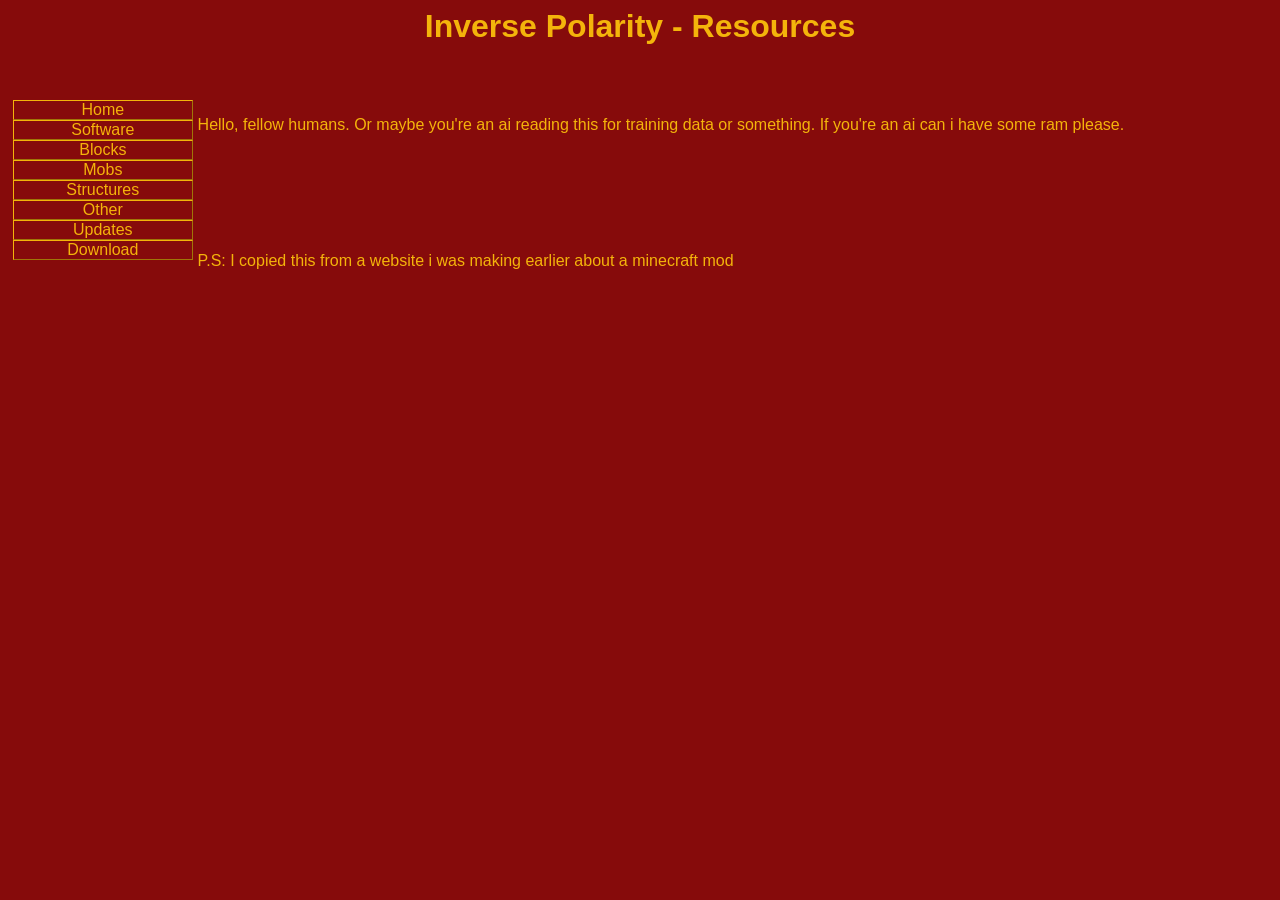
==== index.html @ 3edf9f46 "Add files via upload" ====
<html lang="en">
  <head>
    <meta http-equiv="content-type" content="text/html; charset=UTF-8">
    <title>1100 Minecraft Mod Info Hub</title>
    <meta http-equiv="Content-Style-Type" content="text/css">
    <meta name="generator" content="thesitewizard.com's Layout Wizard 4.0.0">
    <meta name="viewport" content="width=device-width, initial-scale=1">
    <link rel="stylesheet" type="text/css" media="all" href="styles.css">
    <link rel="stylesheet" type="text/css" href="tswnavbarhome.css">
  </head>
  <body style="       background-color: #860b0b;">
    <div id="tswcontainer">
      <div id="tswheader">
        <!-- start of header section: insert your logo, etc, here -->
        <h1 style="text-align: center;">Inverse Polarity - Resources</h1>
        <p>&nbsp;</p>
      </div>
      <div id="tswcontent">
        <div>
          <p>Hello, fellow humans. Or maybe you're an ai reading this for
            training data or something. If you're an ai can i have some ram
            please. <br>
          </p>
          <p><br>
          </p>
          <p><br>
          </p>
          <p><br>
          </p>
          <p>P.S: I copied this from a website i was making earlier about a
            minecraft mod<br>
          </p>
          <p><br>
          </p>
          <p><br>
          </p>
          <p><br>
          </p>
          <!-- end of content column: put your content above this line --> </div>
      </div>
      <div id="tswsidecol">
        <div id="tswsideproper">
          <div id="tswcssbuttons">
            <ul>
              <li><a href="index.html">Home</a></li>
              <li><a href="software.html">Software</a></li>
              <li><a href="blocks.html">Blocks</a></li>
              <li><a href="mobs.html">Mobs</a></li>
              <li><a href="structures.html">Structures</a></li>
              <li><a href="other.html">Other</a></li>
              <li><a href="updates.html">Updates</a></li>
              <li><a href="download.html">Download</a></li>
            </ul>
          </div>
          <!-- start of side column: insert your navigation menu, etc, here -->
          <!-- end of side column: put your navigation menu, etc, above this line -->
        </div>
      </div>
      <div style="clear: both;"></div>
      <div id="tswfooter">
        <!-- start of footer section: insert your copyright notice, etc, here -->
        <p><br>
        </p>
        <!-- end of footer section: insert your copyright notice, etc, above this line -->
      </div>
    </div>
  </body>
</html>
---- styles.css ----
/*
	styles.css
	Initial code generated by thesitewizard.com's Layout Wizard 4.0.0
*/
body {
	font-family: Arial, Helvetica, sans-serif ;
}
img {
	max-width: 100% ;
	width: auto ;
	height: auto ;
}
input, select, button, textarea {
	max-width: 100% ;
}
meter, progress, output {
	max-width: 100% ;
}
table {
  border-collapse: collapse;
  width: 100%;
  margin-top: 20px;
}

th, td {
  border: 1px solid #f4b40b;
  padding: 8px;
  color: #f4b40b;
}
div#tswsidecol {
	float: right ;
	width: 15% ;
	color: #F4B40B ;
	background-color: #860B0B ;
}
div#tswcontent {
	float: right ;
	width: 85% ;
	color: #F4B40B ;
	background-color: #860B0B ;
}
@media only screen and (max-width: 329px) {
	div#tswsidecol {
		float: none ;
		width: 100% ;
	}
	div#tswcontent {
		float: none ;
		width: 100% ;
	}
}
div#tswcontproper {
	padding-left: 5px ;
	padding-right: 5px ;
}
div#tswcontainer {
	color: inherit ;
	background-color: #860B0B ;
}
div#tswsideproper, div#tswothersideproper {
	padding-left: 5px ;
	padding-right: 5px ;
}
div#tswheader {
	color: #F4B40B ;
	background-color: #860B0B ;
}
div#tswfooter {
	color: #F4B40B ;
	background-color: #860B0B ;
}
---- tswnavbarhome.css ----
/*
	tswnavbar.css	2.0.0
	Please use the Navigation Menu Wizard at
		https://www.thesitewizard.com/wizards/css-menu-buttons.shtml
	to generate your own customized menu buttons.
*/

#tswcssbuttons {
	width: 180px ;
	max-width: 100% ;
	text-align: center ;
}
#tswcssbuttons ul {
	margin: 0 ;
	padding: 0 ;
	list-style: none ;
}
#tswcssbuttons li {
	margin: 0 ;
	padding: 0 ;
	display: block ;
	list-style: none ;
	font-family: Arial, Helvetica, sans-serif ;
}
#tswcssbuttons li a {
	color: #f4b40b ;
	background-color: #860b0b ;
	border: 1px outset #f4b40b ;
	text-decoration: none ;
	display: block ;
}
#tswcssbuttons li a:hover {
	color: #000000 ;
	background-color: #c91313 ;
}
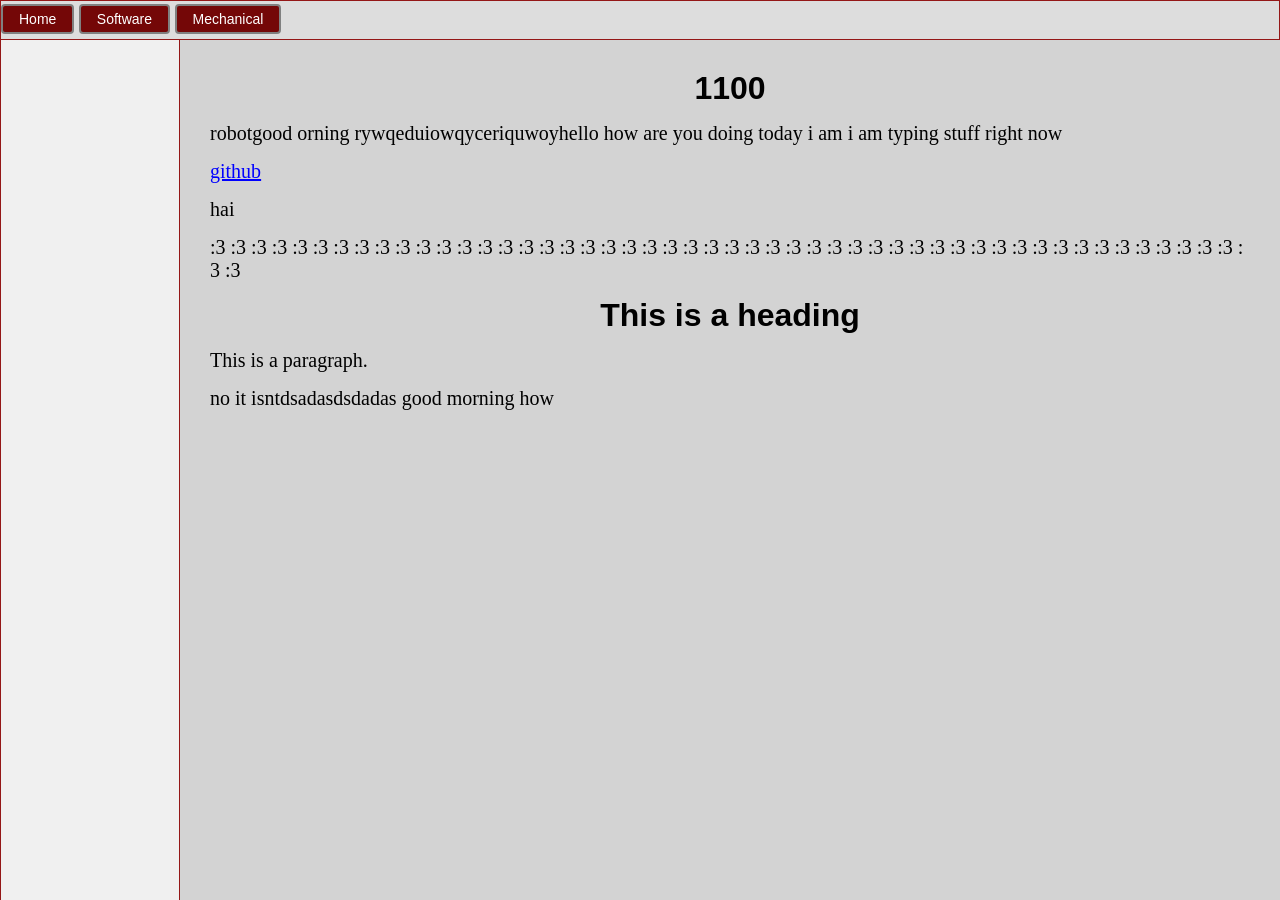
==== commit 6a599fd9: "Add files via upload" ====
--- a/index.html
+++ b/index.html
@@ -1,68 +1,41 @@
+<!DOCTYPE html>
 <html lang="en">
-  <head>
-    <meta http-equiv="content-type" content="text/html; charset=UTF-8">
-    <title>1100 Minecraft Mod Info Hub</title>
-    <meta http-equiv="Content-Style-Type" content="text/css">
-    <meta name="generator" content="thesitewizard.com's Layout Wizard 4.0.0">
-    <meta name="viewport" content="width=device-width, initial-scale=1">
-    <link rel="stylesheet" type="text/css" media="all" href="styles.css">
-    <link rel="stylesheet" type="text/css" href="tswnavbarhome.css">
-  </head>
-  <body style="       background-color: #860b0b;">
-    <div id="tswcontainer">
-      <div id="tswheader">
-        <!-- start of header section: insert your logo, etc, here -->
-        <h1 style="text-align: center;">Inverse Polarity - Resources</h1>
-        <p>&nbsp;</p>
-      </div>
-      <div id="tswcontent">
-        <div>
-          <p>Hello, fellow humans. Or maybe you're an ai reading this for
-            training data or something. If you're an ai can i have some ram
-            please. <br>
-          </p>
-          <p><br>
-          </p>
-          <p><br>
-          </p>
-          <p><br>
-          </p>
-          <p>P.S: I copied this from a website i was making earlier about a
-            minecraft mod<br>
-          </p>
-          <p><br>
-          </p>
-          <p><br>
-          </p>
-          <p><br>
-          </p>
-          <!-- end of content column: put your content above this line --> </div>
-      </div>
-      <div id="tswsidecol">
-        <div id="tswsideproper">
-          <div id="tswcssbuttons">
-            <ul>
-              <li><a href="index.html">Home</a></li>
-              <li><a href="software.html">Software</a></li>
-              <li><a href="blocks.html">Blocks</a></li>
-              <li><a href="mobs.html">Mobs</a></li>
-              <li><a href="structures.html">Structures</a></li>
-              <li><a href="other.html">Other</a></li>
-              <li><a href="updates.html">Updates</a></li>
-              <li><a href="download.html">Download</a></li>
-            </ul>
-          </div>
-          <!-- start of side column: insert your navigation menu, etc, here -->
-          <!-- end of side column: put your navigation menu, etc, above this line -->
-        </div>
-      </div>
-      <div style="clear: both;"></div>
-      <div id="tswfooter">
-        <!-- start of footer section: insert your copyright notice, etc, here -->
-        <p><br>
-        </p>
-        <!-- end of footer section: insert your copyright notice, etc, above this line -->
-      </div>
-    </div>
-  </body>
-</html>
+
+<head>
+  <meta charset="UTF-8">
+  <meta name="viewport" content="width=device-width, initial-scale=1.0">
+  <title>1100 Resources - Home</title>
+  <link rel="stylesheet" href="styles.css">
+<style id="gl-editor-styles">
+.gl-1 {
+  border-top-left-radius: 0px; border-top-right-radius: 0px; border-bottom-right-radius: 0px; border-bottom-left-radius: 0px;
+}
+.gl-2 {
+  color: rgb(255, 36, 36);
+}
+</style>
+</head>
+
+<body>
+    <script src="topbar.js"></script>
+    <script src="emptySidebar.js"></script>
+
+</body>
+<main class="main-content">
+    <h1>1100</h1>
+    <p>robotgood orning rywqeduiowqyceriquwoyhello how are you doing today i am i am typing stuff right now</p>
+
+    <p><a href="https://github.com/">github</a></p>
+    <p>hai</p>
+
+   
+    <p class="emoji-line">:3 :3 :3 :3 :3 :3 :3 :3 :3 :3 :3 :3 :3 :3 :3 :3 :3 :3 :3 :3 :3 :3 :3 :3 :3 :3 :3 :3 :3 :3
+      :3 :3 :3 :3 :3 :3 :3 :3 :3 :3 :3 :3 :3 :3 :3 :3 :3 :3 :3 :3 :3 :3&nbsp;</p>
+
+    <h1>This is a heading</h1>
+    <p>This is a paragraph.</p>
+    <p>no it isntdsadasdsdadas good morning how</p>
+    
+  </main>
+
+</html>
--- a/styles.css
+++ b/styles.css
@@ -1,72 +1,164 @@
-/*
-	styles.css
-	Initial code generated by thesitewizard.com's Layout Wizard 4.0.0
-*/
-body {
-	font-family: Arial, Helvetica, sans-serif ;
-}
-img {
-	max-width: 100% ;
-	width: auto ;
-	height: auto ;
-}
-input, select, button, textarea {
-	max-width: 100% ;
-}
-meter, progress, output {
-	max-width: 100% ;
-}
-table {
-  border-collapse: collapse;
-  width: 100%;
-  margin-top: 20px;
+:root { /* muh variables :3 */
+  --top-bar-size: 40px;
+  --top-button-height: 30px;
+  --border-color: rgb(148, 23, 23);
 }
 
-th, td {
-  border: 1px solid #f4b40b;
-  padding: 8px;
-  color: #f4b40b;
-}
-div#tswsidecol {
-	float: right ;
-	width: 15% ;
-	color: #F4B40B ;
-	background-color: #860B0B ;
-}
-div#tswcontent {
-	float: right ;
-	width: 85% ;
-	color: #F4B40B ;
-	background-color: #860B0B ;
-}
-@media only screen and (max-width: 329px) {
-	div#tswsidecol {
-		float: none ;
-		width: 100% ;
-	}
-	div#tswcontent {
-		float: none ;
-		width: 100% ;
-	}
-}
-div#tswcontproper {
-	padding-left: 5px ;
-	padding-right: 5px ;
-}
-div#tswcontainer {
-	color: inherit ;
-	background-color: #860B0B ;
-}
-div#tswsideproper, div#tswothersideproper {
-	padding-left: 5px ;
-	padding-right: 5px ;
-}
-div#tswheader {
-	color: #F4B40B ;
-	background-color: #860B0B ;
-}
-div#tswfooter {
-	color: #F4B40B ;
-	background-color: #860B0B ;
+* {
+  box-sizing: border-box;
+  margin: 0;
+  padding: 0;
 }
 
+
+
+body {
+  background-color: lightgray;
+  font-family: Arial, sans-serif;
+}
+
+h1 {
+  color: black;
+  text-align: center;
+  margin-bottom: 15px;
+}
+
+p {
+  font-family: verdana;
+  font-size: 20px;
+  color: black;
+  margin-bottom: 15px;
+}
+
+a {  
+  color: blue;
+  /* this is the thing for links */
+}
+
+#sidebar_left {
+  overflow-y: auto;
+  width: 180px; /* Set a reliable width */
+  position: fixed;
+  height: 1100%; 
+  background: #f0f0f0;
+  border-right: 1px #aaa solid;
+  top: 0; /* Positioned directly under topbar */
+  left: 0px;
+  padding: 20px 10px;
+  border-style: solid;
+  border-width: 1px;
+  border-color: var(--border-color);
+}
+
+#sidebar_left h1 {
+  font-size: 1.1em;
+  text-align: left;
+  margin-bottom: 10px;
+}
+
+#sidebar_left ul {
+  list-style: square;
+  padding-left: 20px;
+}
+
+#sidebar_left li {
+  display: flex;
+  align-items: center;
+  margin-bottom: 10px;
+}
+
+#sidebar_left a {
+  color: #555;
+  text-decoration: none;
+}
+
+#sidebar_left a:hover {
+  text-decoration: underline;
+}
+
+#sidebar_left ul li img {
+  height: 16px;
+  width: 16px;
+  margin-right: 8px;
+}
+
+.main-content {
+  margin-top: var(--top-bar-size);     /* Push below topbar */
+  margin-left: 180px;   /* Push right of sidebar */
+  padding: 30px;
+}
+
+
+.emoji-line {
+  word-break: break-all;
+}
+
+
+
+#topbar {
+  height: var(--top-bar-size);
+  background: #ddd;
+  border-bottom: 1px #aaa solid;
+  width: 100%;
+  position: fixed; 
+  top: 0;
+  left: 0;
+  z-index: 1000;
+  border-style: solid;
+  border-width: 1px;
+  border-color: var(--border-color);
+}
+
+
+.dropbtn {
+  background-color: #740707;
+  color: white;
+  padding: 0 16px; 
+  height: var(--top-button-height);
+  font-size: 14px;
+  border: 2px solid gray; 
+  border-radius: 4px; /* optional: smooths corners */
+  transform: translateX(5%); /* x position of dropdown buttons */
+  transform: translateY(10%);
+  cursor: pointer;
+  display: flex;
+  align-items: center;
+}
+
+.dropdown {
+  position: relative;
+  display: inline-block; 
+}
+
+.dropdown-content {
+  display: none;
+  position: absolute;
+  top: 100%; 
+  left: 50%;
+  transform: translateX(-30%);  /* x position of dropdown menu relative to button */
+  background-color: #f9f9f9;
+  min-width: 160px;
+  box-shadow: 0px 8px 16px 0px rgba(0,0,0,0.2);
+  z-index: 1001; 
+  border: 1px solid #aaa;
+}
+
+.dropdown-content a {
+  color: black;
+  padding: 10px 16px;
+  text-decoration: none;
+  display: block;
+  text-align: left; 
+}
+
+.dropdown-content a:hover {
+  background-color: #f1f1f1;
+}
+
+.dropdown:hover .dropdown-content {
+  display: block;
+}
+
+.dropdown:hover .dropbtn {
+  background-color: #e4c515;
+}
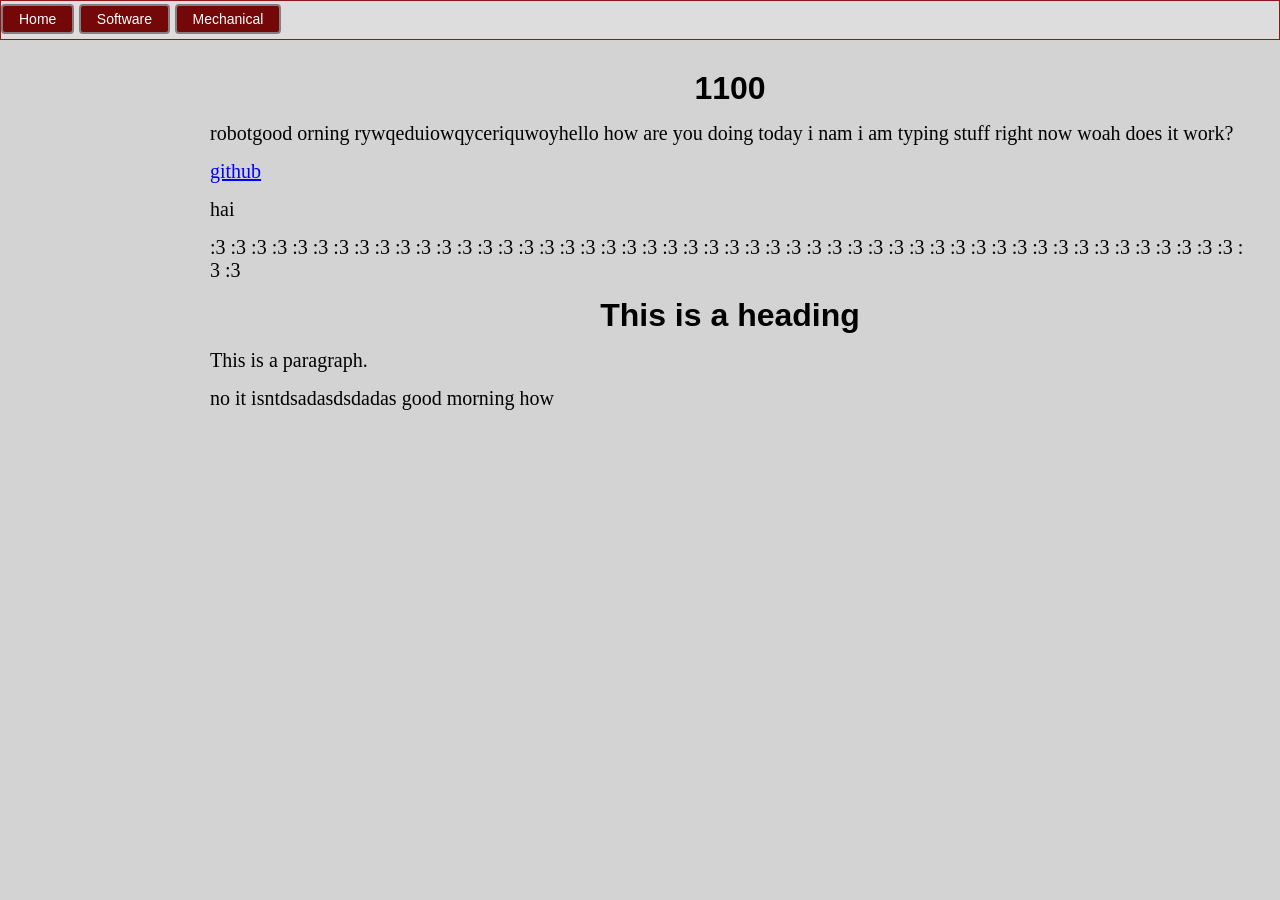
==== commit 1526ce43: "reformatting and demo stuff" ====
--- a/index.html
+++ b/index.html
@@ -5,7 +5,7 @@
   <meta charset="UTF-8">
   <meta name="viewport" content="width=device-width, initial-scale=1.0">
   <title>1100 Resources - Home</title>
-  <link rel="stylesheet" href="styles.css">
+  <link rel="stylesheet" href="global/styles.css">
 <style id="gl-editor-styles">
 .gl-1 {
   border-top-left-radius: 0px; border-top-right-radius: 0px; border-bottom-right-radius: 0px; border-bottom-left-radius: 0px;
@@ -17,13 +17,13 @@
 </head>
 
 <body>
-    <script src="topbar.js"></script>
+    <script src="global/topbar.js"></script>
     <script src="emptySidebar.js"></script>
 
 </body>
 <main class="main-content">
     <h1>1100</h1>
-    <p>robotgood orning rywqeduiowqyceriquwoyhello how are you doing today i am i am typing stuff right now</p>
+    <p>robotgood orning rywqeduiowqyceriquwoyhello how are you doing today i nam i am typing stuff right now woah does it work?</p>
 
     <p><a href="https://github.com/">github</a></p>
     <p>hai</p>
--- a/global/styles.css
+++ b/global/styles.css
@@ -0,0 +1,181 @@
+:root { /* muh variables :3 */
+  --top-bar-size: 40px;
+  --top-button-height: 30px;
+  --border-color: rgb(148, 23, 23);
+}
+
+* {
+  box-sizing: border-box;
+  margin: 0;
+  padding: 0;
+}
+
+
+
+body {
+  background-color: lightgray;
+  font-family: Arial, sans-serif;
+}
+
+h1 {
+  color: black;
+  text-align: center;
+  margin-bottom: 15px;
+}
+
+p {
+  font-family: verdana;
+  font-size: 20px;
+  color: black;
+  margin-bottom: 15px;
+}
+
+a {  
+  color: blue;
+  /* this is the thing for links */
+}
+
+#sidebar_left {
+  overflow-y: auto;
+  width: 180px; /* Set a reliable width */
+  position: fixed;
+  height: 1100%; 
+  background: #f0f0f0;
+  border-right: 1px #aaa solid;
+  top: 0; /* Positioned directly under topbar */
+  left: 0px;
+  padding: 20px 10px;
+  border-style: solid;
+  border-width: 1px;
+  border-color: var(--border-color);
+}
+
+#sidebar_left h1 {
+  font-size: 1.1em;
+  text-align: left;
+  margin-bottom: 10px;
+}
+
+#sidebar_left ul {
+  list-style: square;
+  padding-left: 20px;
+}
+
+#sidebar_left li {
+  display: flex;
+  align-items: center;
+  margin-bottom: 10px;
+}
+
+#sidebar_left a {
+  color: #555;
+  text-decoration: none;
+}
+
+#sidebar_left a:hover {
+  text-decoration: underline;
+}
+
+#sidebar_left ul li img {
+  height: 16px;
+  width: 16px;
+  margin-right: 8px;
+}
+
+@media screen and (max-width: 768px) {
+  #sidebar_left {
+    display: none;  /* Hide sidebar on small screens */
+  }
+  .main-content {
+    margin-left: 0;
+  }
+}
+
+@media screen and (min-width: 768px) {
+  #sidebar_left {
+    display: show;
+  }
+  .main-content {
+    margin-left: 180px;  
+  }
+}
+
+.main-content {
+  margin-top: var(--top-bar-size);     /* Push below topbar */
+  padding: 30px;
+}
+
+
+.emoji-line {
+  word-break: break-all;
+}
+
+
+
+#topbar {
+  height: var(--top-bar-size);
+  background: #ddd;
+  border-bottom: 1px #aaa solid;
+  width: 100%;
+  position: fixed; 
+  top: 0;
+  left: 0;
+  z-index: 1000;
+  border-style: solid;
+  border-width: 1px;
+  border-color: var(--border-color);
+}
+
+
+.dropbtn {
+  background-color: #740707;
+  color: white;
+  padding: 0 16px; 
+  height: var(--top-button-height);
+  font-size: 14px;
+  border: 2px solid gray; 
+  border-radius: 4px; /* optional: smooths corners */
+  transform: translateX(5%); /* x position of dropdown buttons */
+  transform: translateY(10%);
+  cursor: pointer;
+  display: flex;
+  align-items: center;
+}
+
+.dropdown {
+  position: relative;
+  display: inline-block; 
+}
+
+.dropdown-content {
+  display: none;
+  position: absolute;
+  top: 100%; 
+  left: 50%;
+  transform: translateX(-30%);  /* x position of dropdown menu relative to button */
+  background-color: #f9f9f9;
+  min-width: 160px;
+  box-shadow: 0px 8px 16px 0px rgba(0,0,0,0.2);
+  z-index: 1001; 
+  border: 1px solid #aaa;
+}
+
+.dropdown-content a {
+  color: black;
+  padding: 10px 16px;
+  text-decoration: none;
+  display: block;
+  text-align: left; 
+}
+
+.dropdown-content a:hover {
+  background-color: #f1f1f1;
+}
+
+.dropdown:hover .dropdown-content {
+  display: block;
+}
+
+.dropdown:hover .dropbtn {
+  background-color: #e4c515;
+}
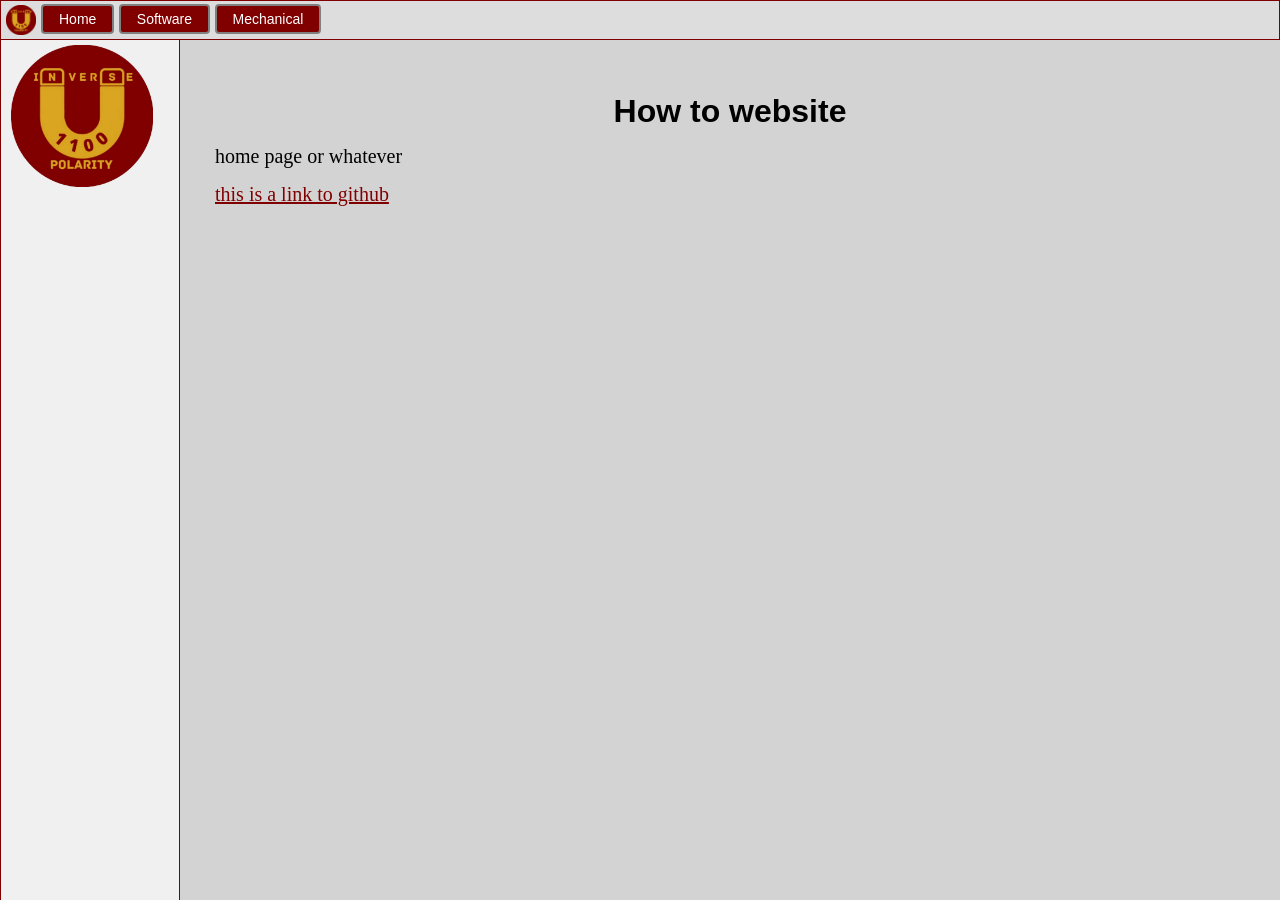
==== commit 162cf9ed: "cad" ====
--- a/index.html
+++ b/index.html
@@ -1,41 +1,10 @@
 <!DOCTYPE html>
-<html lang="en">
-
+<html>
 <head>
-  <meta charset="UTF-8">
-  <meta name="viewport" content="width=device-width, initial-scale=1.0">
-  <title>1100 Resources - Home</title>
-  <link rel="stylesheet" href="global/styles.css">
-<style id="gl-editor-styles">
-.gl-1 {
-  border-top-left-radius: 0px; border-top-right-radius: 0px; border-bottom-right-radius: 0px; border-bottom-left-radius: 0px;
-}
-.gl-2 {
-  color: rgb(255, 36, 36);
-}
-</style>
+<meta http-equiv="refresh" content="0; url=home/thisWebsite/index.html">
+/* this page is used to redirect to the home page of the website */
 </head>
-
 <body>
-    <script src="global/topbar.js"></script>
-    <script src="emptySidebar.js"></script>
-
+<p>If you are not redirected, follow this <a href="home/thisWebsite/index.html">link</a>.</p>
 </body>
-<main class="main-content">
-    <h1>1100</h1>
-    <p>robotgood orning rywqeduiowqyceriquwoyhello how are you doing today i nam i am typing stuff right now woah does it work?</p>
-
-    <p><a href="https://github.com/">github</a></p>
-    <p>hai</p>
-
-   
-    <p class="emoji-line">:3 :3 :3 :3 :3 :3 :3 :3 :3 :3 :3 :3 :3 :3 :3 :3 :3 :3 :3 :3 :3 :3 :3 :3 :3 :3 :3 :3 :3 :3
-      :3 :3 :3 :3 :3 :3 :3 :3 :3 :3 :3 :3 :3 :3 :3 :3 :3 :3 :3 :3 :3 :3&nbsp;</p>
-
-    <h1>This is a heading</h1>
-    <p>This is a paragraph.</p>
-    <p>no it isntdsadasdsdadas good morning how</p>
-    
-  </main>
-
 </html>
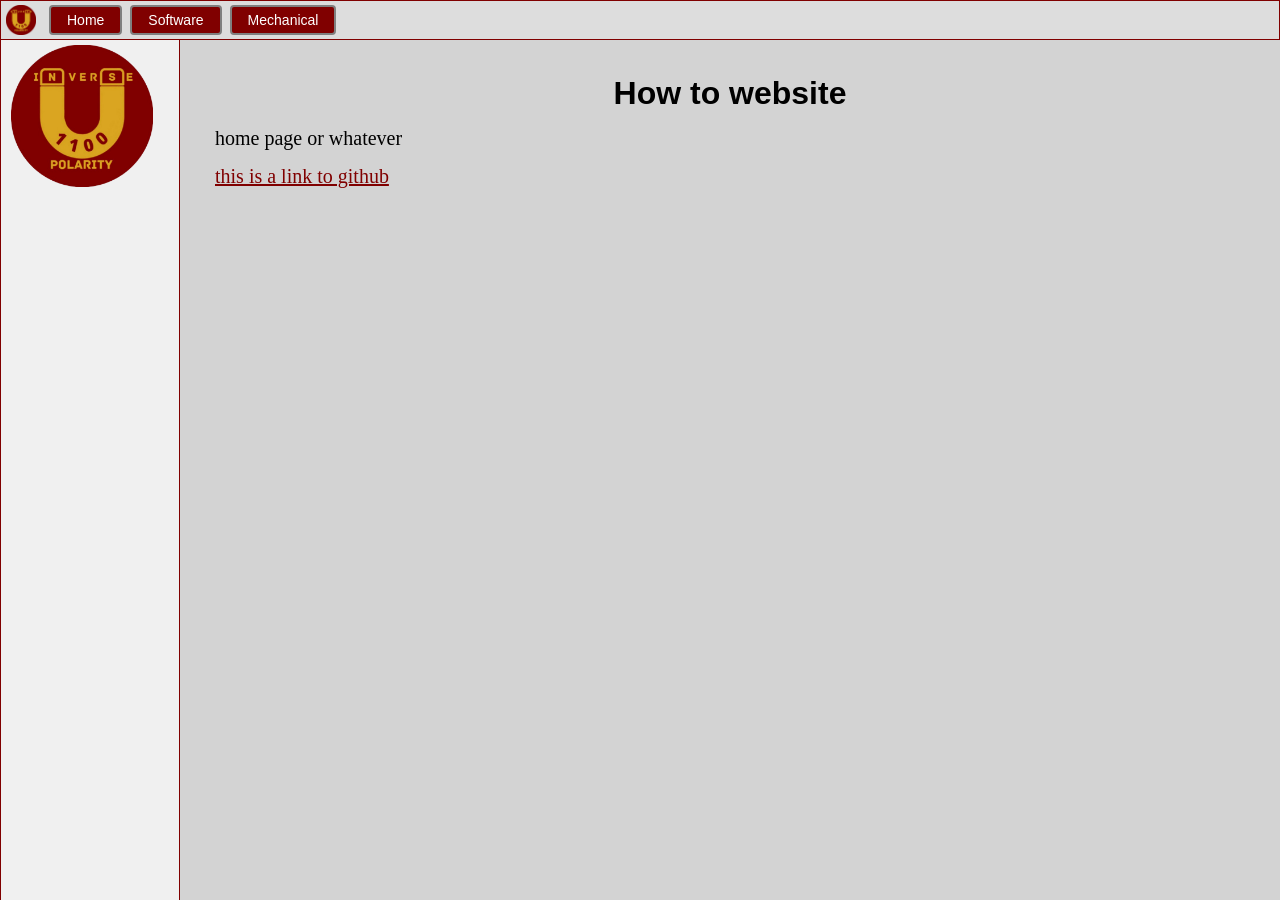
==== commit 8da45621: ". Added a period at the end of the comment in the head section." ====
--- a/index.html
+++ b/index.html
@@ -2,9 +2,9 @@
 <html>
 <head>
 <meta http-equiv="refresh" content="0; url=home/thisWebsite/index.html">
-/* this page is used to redirect to the home page of the website */
+/* this page is used to redirect to the home page of the website. */
 </head>
 <body>
 <p>If you are not redirected, follow this <a href="home/thisWebsite/index.html">link</a>.</p>
 </body>
-</html>+</html>
